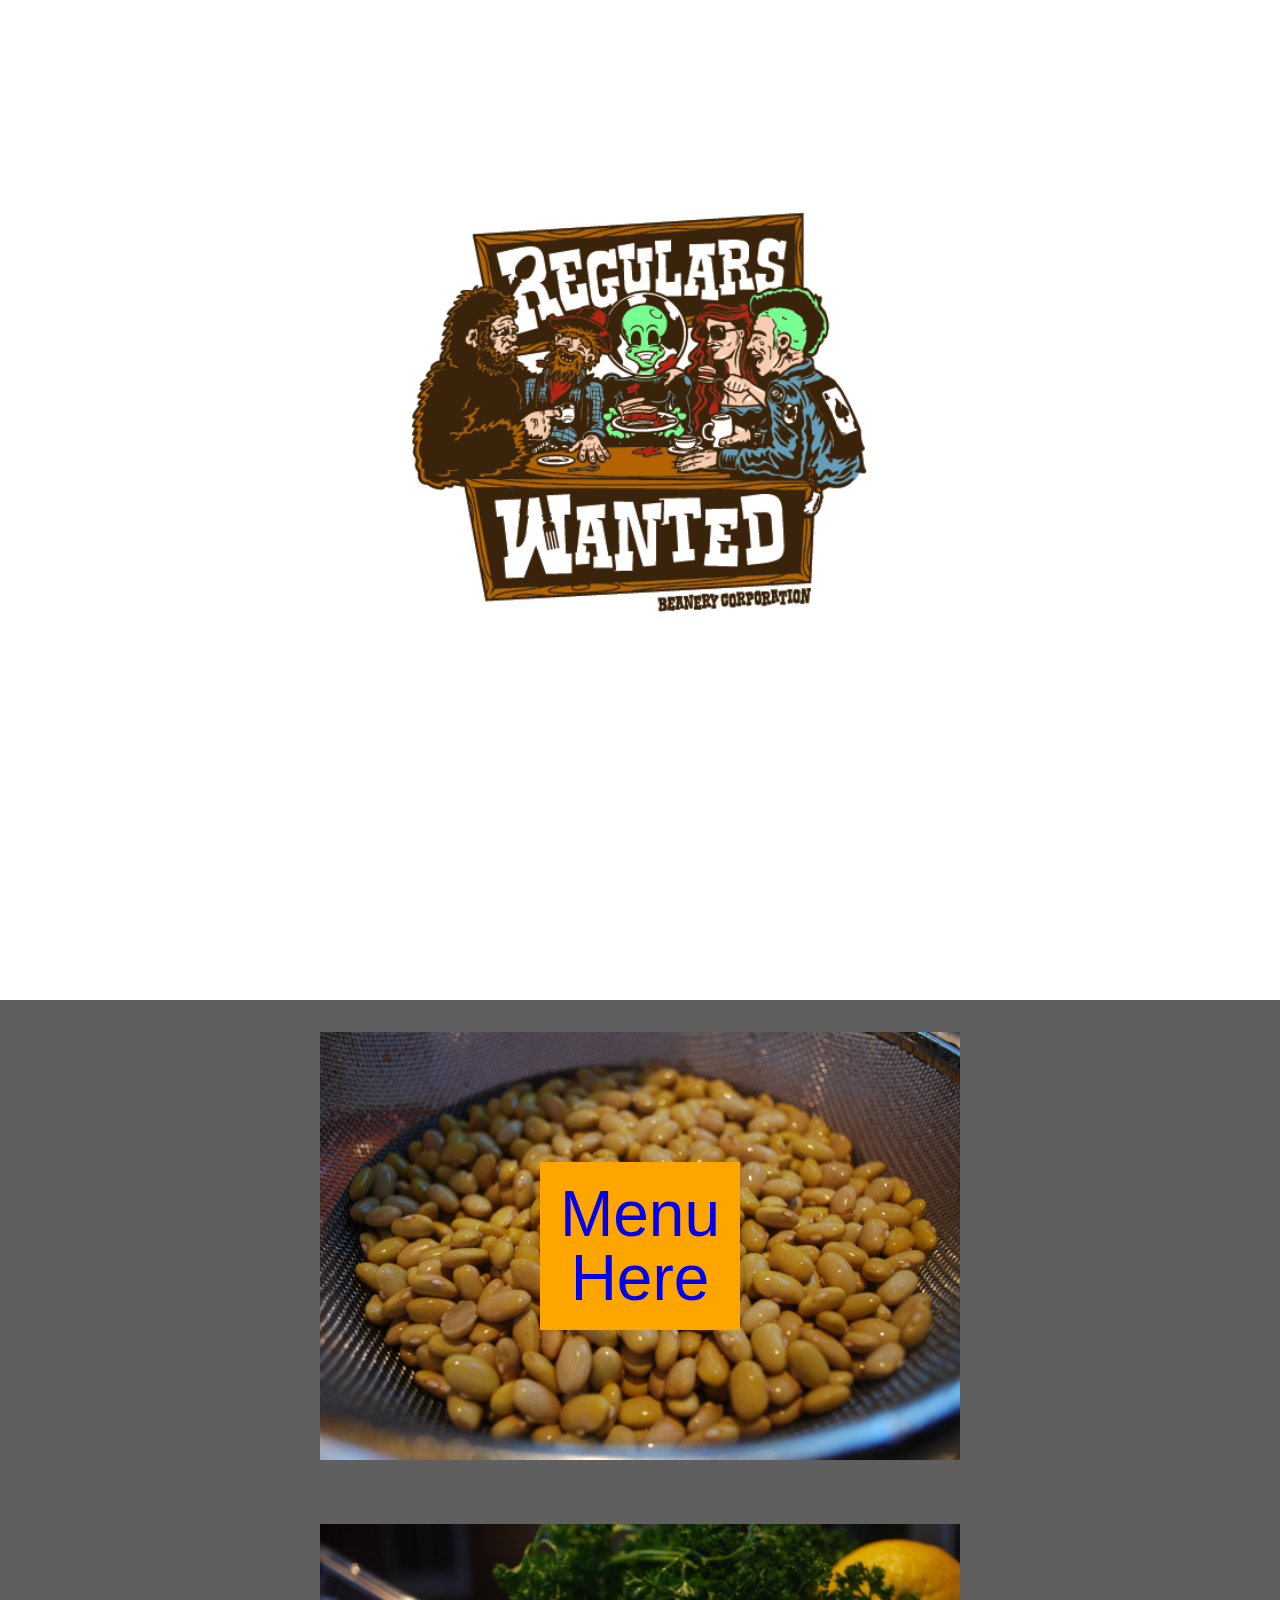
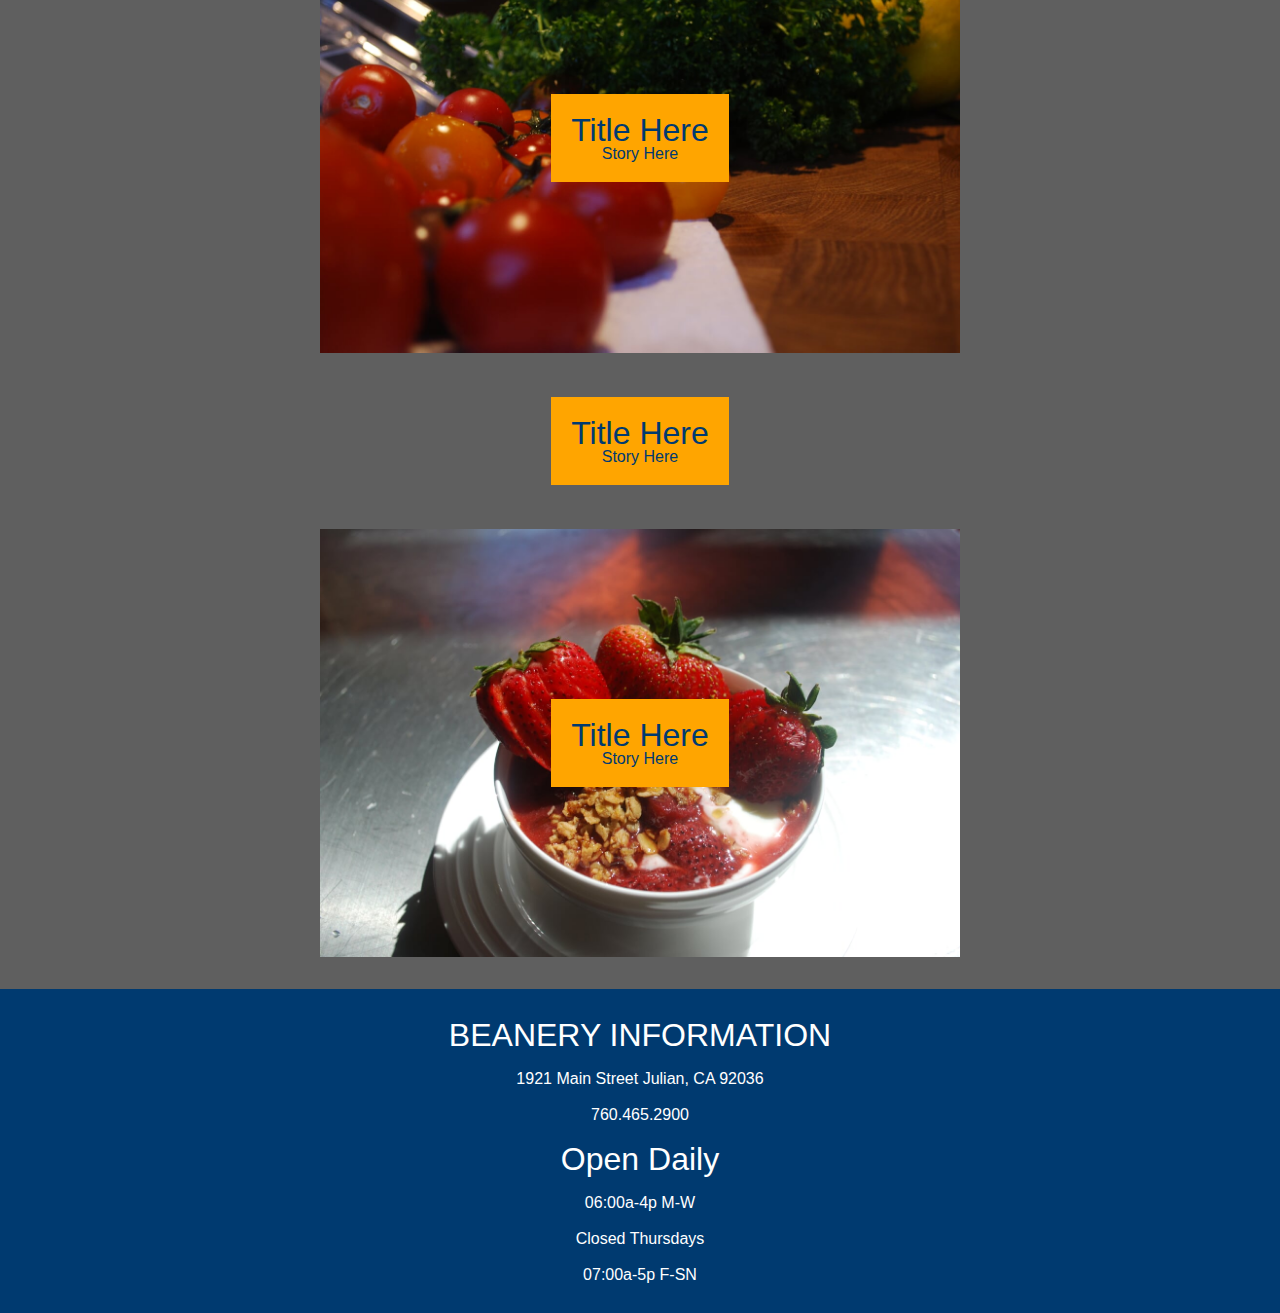
==== index2.html @ 680e262b "Added Pictures, link to menu, link to our story" ====
<!DOCTYPE html>
<html lang="en" dir="ltr">
  <head>
    <meta charset="utf-8">
    <title>Regulars Wanted</title>
    <link rel="stylesheet" href="resources/css/reset.css" type="text/css">
    <link rel="stylesheet" href="resources/css/style2.css" type="text/css">
  </head>
  <body>

<!-- Header
<header>

</header>

<div class="SmallLogo">
  <a href="#">
  <img src=".\resources\images\RWBC_Logo2.jpg" alt="Julian Regulars Wanted Food and Coffee Logo Beanery">
  </a>
</div>
-->
<div class="LargeWindow">
  <!--
  <div class="ContentLargeWindow">
    <p>Beanery, a term used around the turn of the century for an affordable place to eat often serving beans. When in culinary school I craved beans like I could get here on every corner but we’re virtually nonexistent where we were living.  So I cooked them almost every weekend.  I discovered heirloom beans and fell in love with the varieties from Purcell Mountain Farms and Rancho Gordo and even featured them in my creative final exam.  I plan to have a rotating variety of heirloom refried beans (vegan) as well as other seasonal varieties in soups, salads, & chilis.  The other part is of course 50% of the business is coffee.  So we sourced some delicious fair trade certified organic coffee from my favorite roaster and old neighbor Cafe Virtuoso. </p>
  </div>
-->
  <div class="ImgLargeWindow">
    <p>Coffee   ̴ Bakery   ̴ Beanery</p>
    <img src=".\resources\images\RWBC_Full_Logo1.jpg" alt="Regulars Wanted Logo Julian Eating">
    <p>Curated Craft Beer & Wine</p>
  </div>
</div>
<!-- Large Window Section -->


<!-- Body Window -->
<div class="MainBody">

  <!--Pictures In main Body and there text-->

  <div class="PicutureContainers">
    <div class="MainPicImg">
      <img src=".\resources\images\Beans.JPG" alt="Julian Eating Beans Pic">
      <a class="MainBodyTextBoxMenu"href=".\resources\documents\RW_Menu_040919.pdf">
      <div class="MainBodyTextBoxMenuLink">
          <h3>Menu</h3>
        <p>Here</p>
      </div>
      </a>
    </div>
    <div class="MainPicImg">
      <img src=".\resources\images\Tomatos2.JPG" alt="Julian Eating Tomatos Pic">
      <div class="MainBodyTextBox">
        <h3>Title Here</h3>
        <p>Story Here</p>
      </div>
    </div>
    <div class="MainPicImg">
      <img src=".\resources\images\FlamingMeat.JPG" alt="Eat in Julian Flaming Meat Pic">
      <div class="MainBodyTextBox">
        <h3>Title Here</h3>
        <p>Story Here</p>
      </div>
    </div>
    <div class="MainPicImg">
      <img src=".\resources\images\Dessert.JPG" alt="Julian Loves Eating Dessert Pic">
      <div class="MainBodyTextBox">
        <h3>Title Here</h3>
        <p>Story Here</p>
      </div>
    </div>
    <div class="footer">
      <h3>BEANERY INFORMATION</h3>
      <p>1921 Main Street Julian, CA 92036</p>
      <p>760.465.2900</p>
      <h3>Open Daily</h3>
      <p>06:00a-4p M-W</p>
      <p>Closed Thursdays</p>
      <p>07:00a-5p F-SN</p>
    </div>

  </div>

</div>




</body>

</html>












<!---->
---- resources/css/style2.css ----
html {
  font-family: Georgia, Arial, Helvetica, sans-serif;
  font-size: 16px;

}
body{
  position: relative;

}

.SmallLogo {
  position: fixed;
  z-index: 3;
}
.SmallLogo img {
  height: 6rem;
}
/* Large Window formating********************************/

.LargeWindow {

  display: flex;
  align-items: center;
  flex-direction: column;
  background-image: url("https://bn1305files.storage.live.com/[base64]/DSC_0542.JPG?psid=1&width=1315&height=880");
  /* Set a specific height */
  height: 500px;
  /* Create the parallax scrolling effect */
  background-attachment: fixed;
  background-position: center;
  background-repeat: no-repeat;
  background-size: cover;
  height: 1000px;
  width: 100%;
  z-index: 1
}

.ImgLargeWindow{
  display: flex;
  flex-direction: column;
  align-items: center;
  position: fixed;
  margin:auto;
  margin-top: 100px;
  max-width: 100%;
}

.ImgLargeWindow img{
  align-items: center;
  height: 25rem;
  margin:auto;
  max-width: 100%;
}

.ImgLargeWindow p {
  text-align: center;
  color: white;
  font-size: 3rem;
  padding: 2rem;
}
/*
.ContentLargeWindow{
  position: fixed;
  align-items: center;
  margin-top: 100px;
  margin-bottom: 50px;
  color: white;
  text-align: center;
  font-size: 1.25rem;

  max-width: 60%;
  line-height: 1.2;
}
*/
/* Main Body Formating */


.MainBody{

  background-color: #5F5F5F;
  padding-bottom: 100px;
  max-width: 100%;
}
.PicutureContainers {
  position: absolute;
  display: flex;
  flex-flow: column;
  justify-content: space-around;
  align-items: center;
  background-color: #5F5F5F;
  max-width: 100%;
  z-index: 2;

}
.MainPicImg {
  position: relative;
  display: inline-flex;
  flex-flow: column;
  justify-content: space-around;
  align-items: center;

  padding-top: 2rem;
  padding-bottom: 2rem;

}
.MainPicImg img{

  max-width: 50%;

}
.MainBodyTextBoxMenu ,
.MainBodyTextBox,
.MainBodyTextBoxStory{
  position: absolute;
  display: inline-flex;
  flex-flow: column;
  justify-content: space-around;
  display: inline-block;
  text-align: center;
  background-color: orange;
  font-size: 4rem;
  padding: 20px;
}
.MainBodyTextBoxMenu,
.MainBodyTextBoxStory{
  text-decoration: none;
}
.MainBodyTextBox h3,
.MainBodyTextBoxLink h3 {
  font-size: 2rem;
  color: #003A70;
}
.MainBodyTextBox p,
.MainBodyTextBoxLink  p{
  font-size: 1rem;
  color: #003A70;
}



/* Bottom of main body*******************************************************/
.footer {

  text-align: center;
  font-size: 0.75em;
  bottom:0;
  background-color: #003A70;
  width: 100%;
  position: relative;
  z-index: 0;
  padding-top: 20px;
  padding-bottom: 20px;
}

.footer h3{
  font-size: 2rem;
  color: white;
  padding: 10px;
}
.footer p{
  font-size: 1rem;
  color:white;
  padding: 10px;
}











































/**/
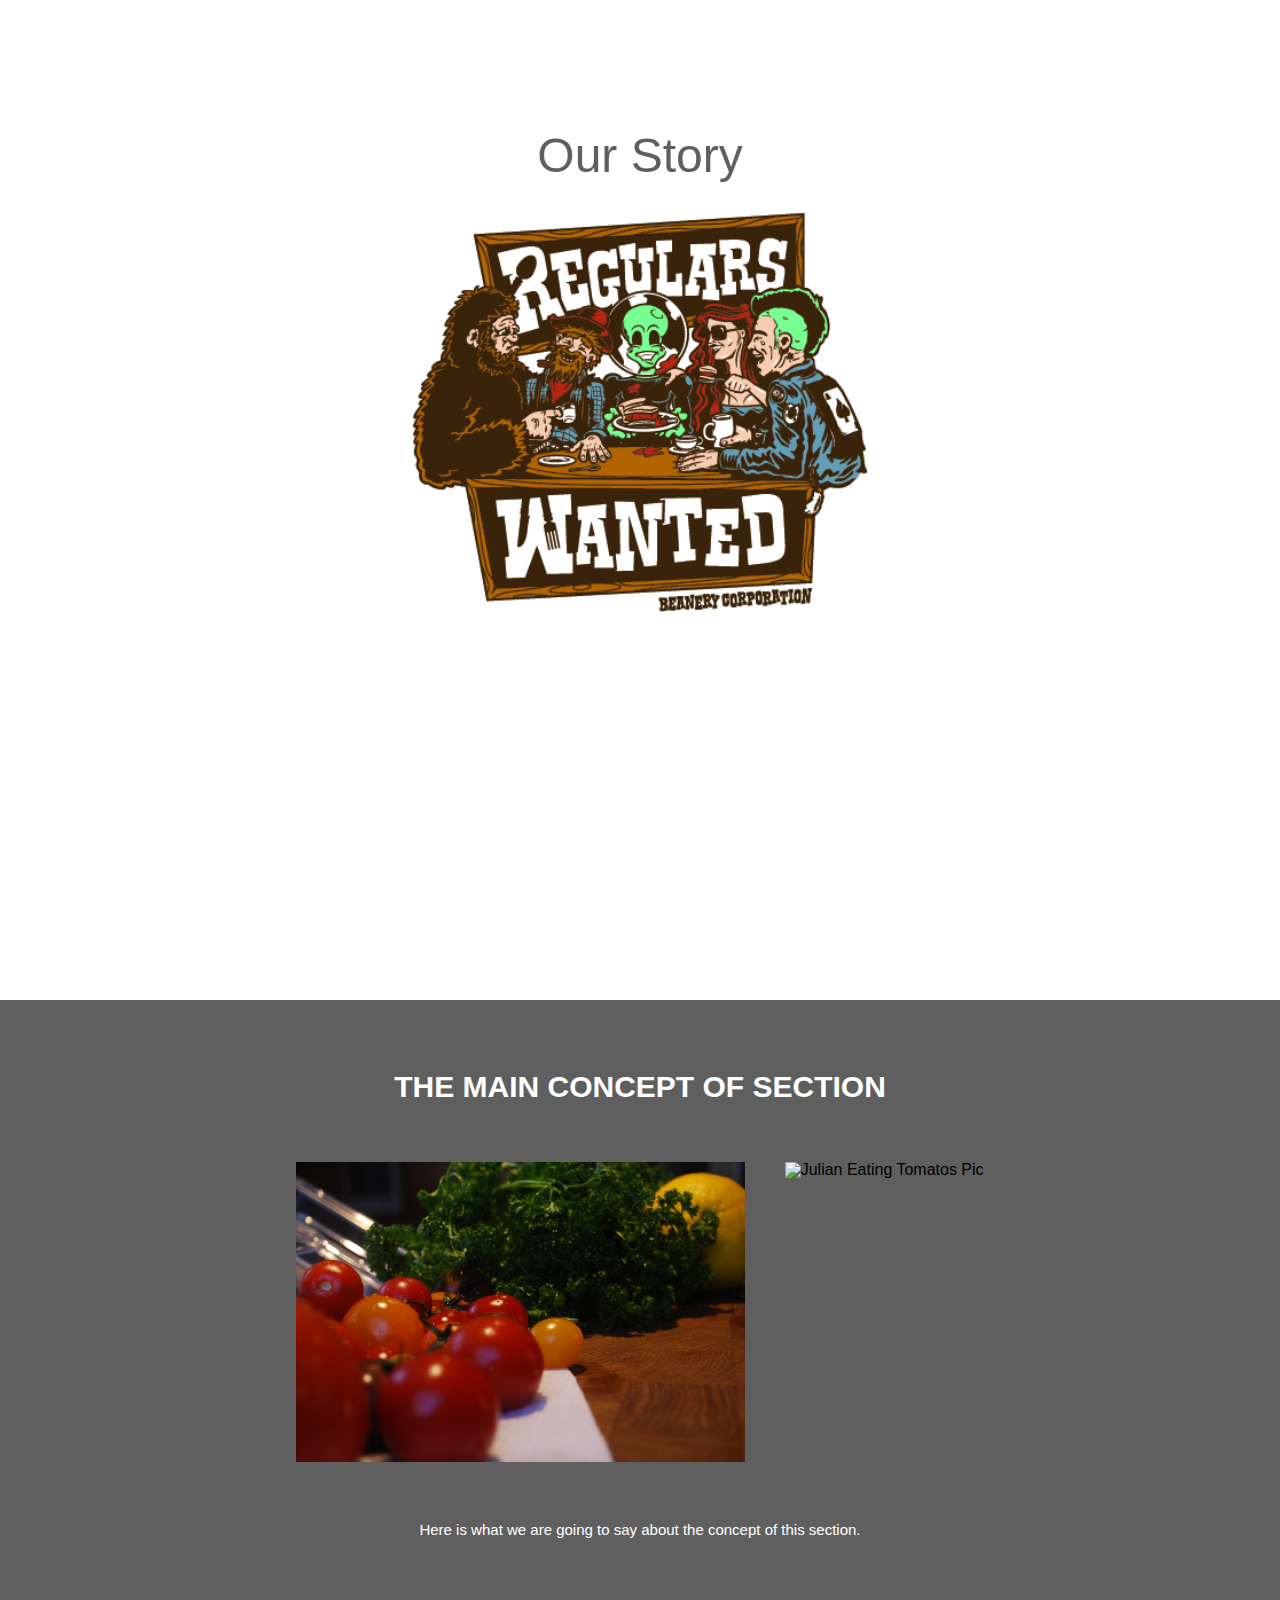
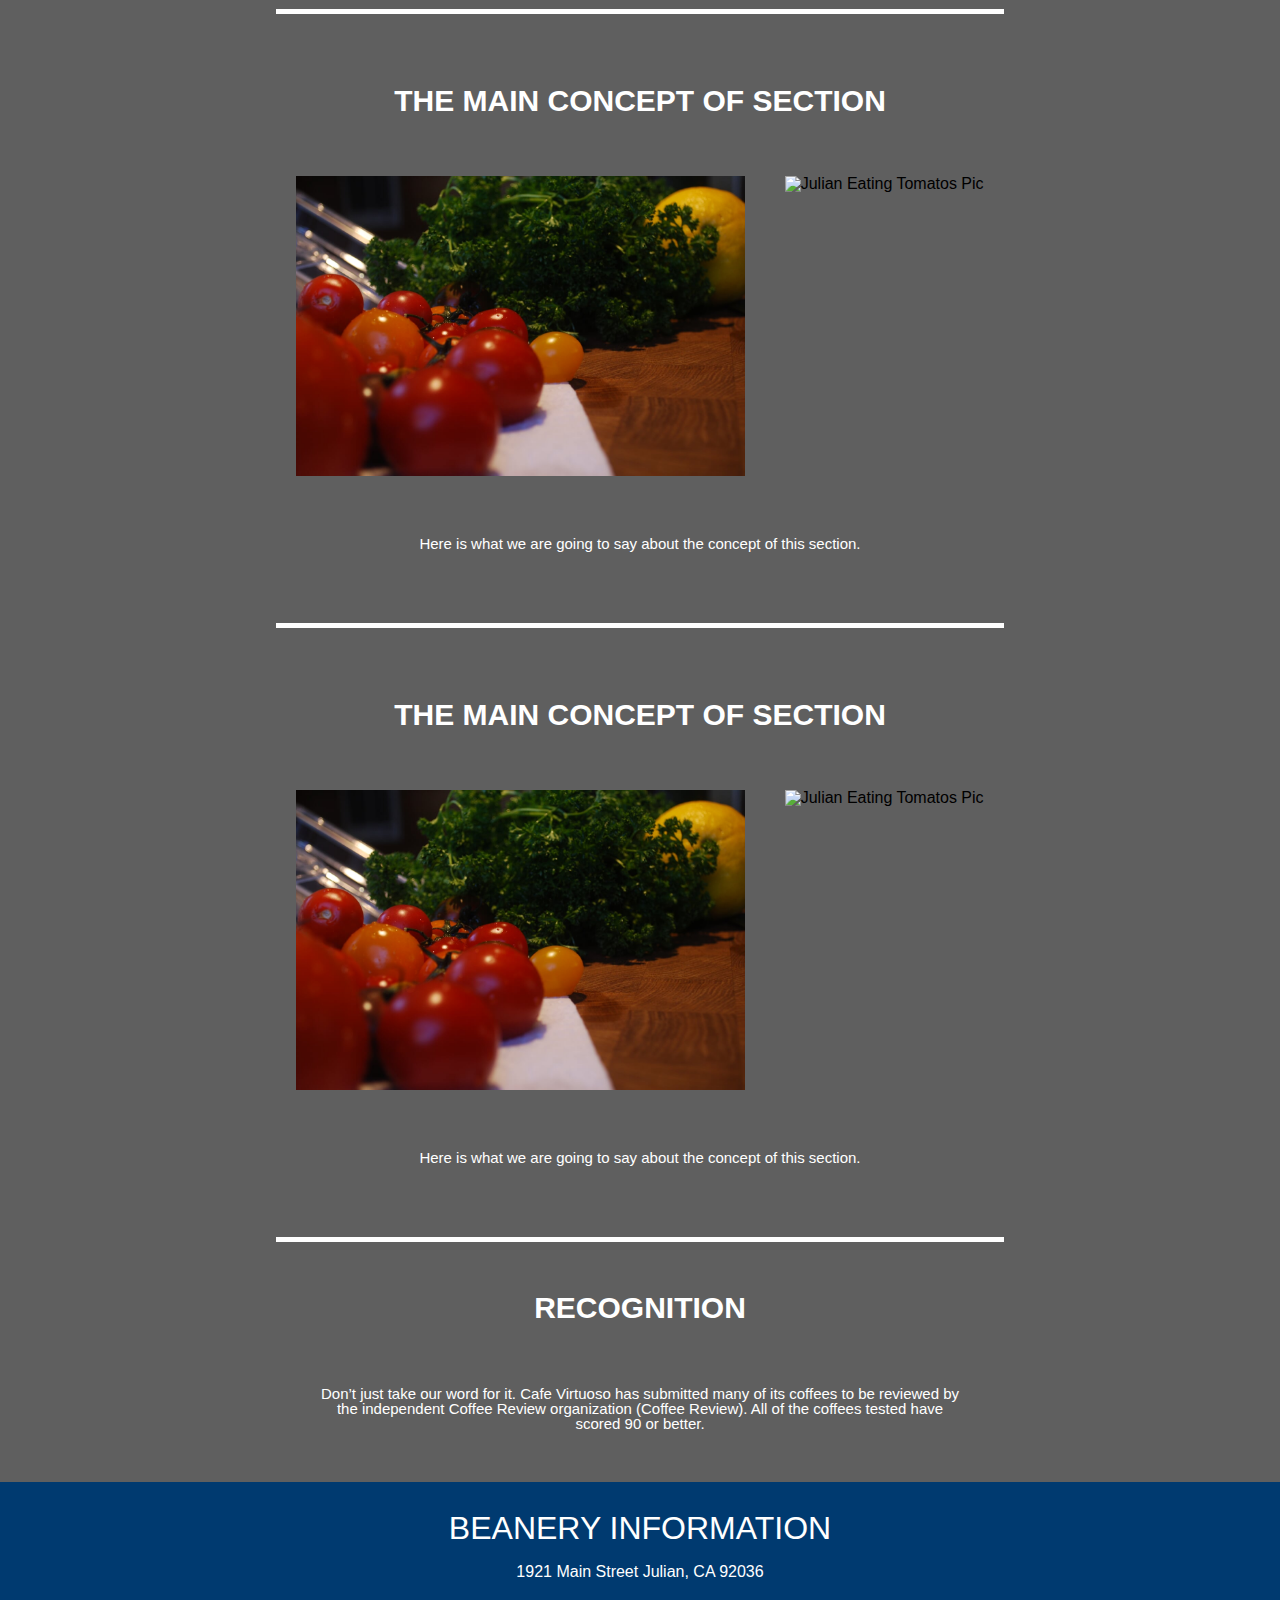
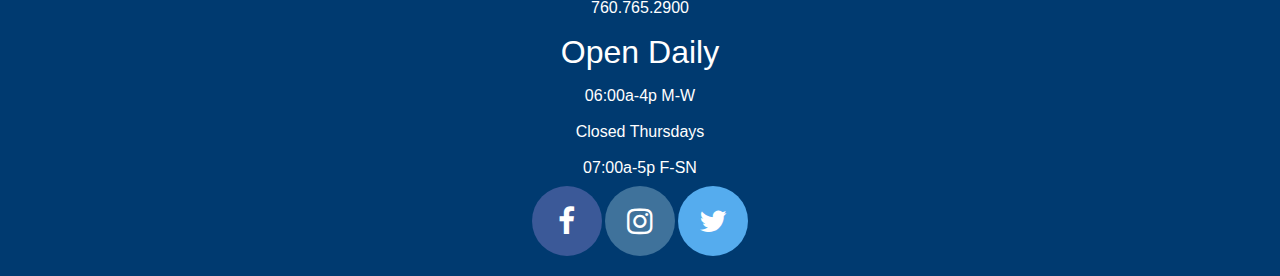
==== commit 3b459f11: "Finished the Our story page added social media icons" ====
--- a/index2.html
+++ b/index2.html
@@ -4,31 +4,17 @@
     <meta charset="utf-8">
     <title>Regulars Wanted</title>
     <link rel="stylesheet" href="resources/css/reset.css" type="text/css">
+    <link rel="stylesheet" href="https://cdnjs.cloudflare.com/ajax/libs/font-awesome/4.7.0/css/font-awesome.min.css">
     <link rel="stylesheet" href="resources/css/style2.css" type="text/css">
   </head>
   <body>
 
-<!-- Header
-<header>
 
-</header>
+<div class="LargeWindow">
+  <div class="ImgLargeWindow">
+    <p>Our Story</p>
+    <img src=".\resources\images\RWBC_Full_Logo1.jpg" alt="Regulars Wanted Logo Julian Eating">
 
-<div class="SmallLogo">
-  <a href="#">
-  <img src=".\resources\images\RWBC_Logo2.jpg" alt="Julian Regulars Wanted Food and Coffee Logo Beanery">
-  </a>
-</div>
--->
-<div class="LargeWindow">
-  <!--
-  <div class="ContentLargeWindow">
-    <p>Beanery, a term used around the turn of the century for an affordable place to eat often serving beans. When in culinary school I craved beans like I could get here on every corner but we’re virtually nonexistent where we were living.  So I cooked them almost every weekend.  I discovered heirloom beans and fell in love with the varieties from Purcell Mountain Farms and Rancho Gordo and even featured them in my creative final exam.  I plan to have a rotating variety of heirloom refried beans (vegan) as well as other seasonal varieties in soups, salads, & chilis.  The other part is of course 50% of the business is coffee.  So we sourced some delicious fair trade certified organic coffee from my favorite roaster and old neighbor Cafe Virtuoso. </p>
-  </div>
--->
-  <div class="ImgLargeWindow">
-    <p>Coffee   ̴ Bakery   ̴ Beanery</p>
-    <img src=".\resources\images\RWBC_Full_Logo1.jpg" alt="Regulars Wanted Logo Julian Eating">
-    <p>Curated Craft Beer & Wine</p>
   </div>
 </div>
 <!-- Large Window Section -->
@@ -40,44 +26,50 @@
   <!--Pictures In main Body and there text-->
 
   <div class="PicutureContainers">
-    <div class="MainPicImg">
-      <img src=".\resources\images\Beans.JPG" alt="Julian Eating Beans Pic">
-      <a class="MainBodyTextBoxMenu"href=".\resources\documents\RW_Menu_040919.pdf">
-      <div class="MainBodyTextBoxMenuLink">
-          <h3>Menu</h3>
-        <p>Here</p>
+
+    <!-- Section One-->
+
+    <div class="Section">
+      <h3>THE MAIN CONCEPT OF SECTION</h3>
+      <div class="ImgContainer">
+        <img src=".\resources\images\Tomatos2.JPG" alt="Julian Eating Tomatos Pic">
+        <img src=".\resources\images\Tomatos.JPG" alt="Julian Eating Tomatos Pic">
       </div>
-      </a>
+      <p>Here is what we are going to say about the concept of this section.</p>
     </div>
-    <div class="MainPicImg">
-      <img src=".\resources\images\Tomatos2.JPG" alt="Julian Eating Tomatos Pic">
-      <div class="MainBodyTextBox">
-        <h3>Title Here</h3>
-        <p>Story Here</p>
+    <div class="Section">
+      <h3>THE MAIN CONCEPT OF SECTION</h3>
+      <div class="ImgContainer">
+        <img src=".\resources\images\Tomatos2.JPG" alt="Julian Eating Tomatos Pic">
+        <img src=".\resources\images\Tomatos.JPG" alt="Julian Eating Tomatos Pic">
       </div>
+      <p>Here is what we are going to say about the concept of this section.</p>
     </div>
-    <div class="MainPicImg">
-      <img src=".\resources\images\FlamingMeat.JPG" alt="Eat in Julian Flaming Meat Pic">
-      <div class="MainBodyTextBox">
-        <h3>Title Here</h3>
-        <p>Story Here</p>
+    <div class="Section">
+      <h3>THE MAIN CONCEPT OF SECTION</h3>
+      <div class="ImgContainer">
+        <img src=".\resources\images\Tomatos2.JPG" alt="Julian Eating Tomatos Pic">
+        <img src=".\resources\images\Tomatos.JPG" alt="Julian Eating Tomatos Pic">
       </div>
+      <p>Here is what we are going to say about the concept of this section.</p>
     </div>
-    <div class="MainPicImg">
-      <img src=".\resources\images\Dessert.JPG" alt="Julian Loves Eating Dessert Pic">
-      <div class="MainBodyTextBox">
-        <h3>Title Here</h3>
-        <p>Story Here</p>
-      </div>
+    <div class="Recongnition">
+      <h3>RECOGNITION</h3>
+      <p>Don’t just take our word for it. Cafe Virtuoso has submitted many of its coffees to be reviewed by the independent Coffee Review organization (Coffee Review). All of the coffees tested have scored 90 or better.</p>
+
     </div>
     <div class="footer">
       <h3>BEANERY INFORMATION</h3>
       <p>1921 Main Street Julian, CA 92036</p>
-      <p>760.465.2900</p>
+      <p>760.765.2900</p>
       <h3>Open Daily</h3>
       <p>06:00a-4p M-W</p>
       <p>Closed Thursdays</p>
       <p>07:00a-5p F-SN</p>
+      <a href="https://www.facebook.com/Regulars-Wanted-2172424599651532/" class="fa fa-facebook"></a>
+      <a href="https://www.instagram.com/regularswanted/" class="fa fa-instagram"></a>
+      <a href="http://www.twitter.com/regularswanted" class="fa fa-twitter"></a>
+
     </div>
 
   </div>
--- a/resources/css/style2.css
+++ b/resources/css/style2.css
@@ -8,13 +8,6 @@
 
 }
 
-.SmallLogo {
-  position: fixed;
-  z-index: 3;
-}
-.SmallLogo img {
-  height: 6rem;
-}
 /* Large Window formating********************************/
 
 .LargeWindow {
@@ -29,7 +22,7 @@
   background-attachment: fixed;
   background-position: center;
   background-repeat: no-repeat;
-  background-size: cover;
+  background-size: 100%;
   height: 1000px;
   width: 100%;
   z-index: 1
@@ -54,24 +47,11 @@
 
 .ImgLargeWindow p {
   text-align: center;
-  color: white;
+  color: #5F5F5F;
   font-size: 3rem;
   padding: 2rem;
 }
-/*
-.ContentLargeWindow{
-  position: fixed;
-  align-items: center;
-  margin-top: 100px;
-  margin-bottom: 50px;
-  color: white;
-  text-align: center;
-  font-size: 1.25rem;
-
-  max-width: 60%;
-  line-height: 1.2;
-}
-*/
+
 /* Main Body Formating */
 
 
@@ -79,7 +59,7 @@
 
   background-color: #5F5F5F;
   padding-bottom: 100px;
-  max-width: 100%;
+  width: 100%;
 }
 .PicutureContainers {
   position: absolute;
@@ -88,60 +68,88 @@
   justify-content: space-around;
   align-items: center;
   background-color: #5F5F5F;
-  max-width: 100%;
+  width: 100%;
   z-index: 2;
 
 }
-.MainPicImg {
+.Section {
   position: relative;
   display: inline-flex;
   flex-flow: column;
   justify-content: space-around;
   align-items: center;
-
+  max-width: 100%;
   padding-top: 2rem;
   padding-bottom: 2rem;
-
-}
-.MainPicImg img{
-
-  max-width: 50%;
-
-}
-.MainBodyTextBoxMenu ,
-.MainBodyTextBox,
-.MainBodyTextBoxStory{
-  position: absolute;
-  display: inline-flex;
-  flex-flow: column;
-  justify-content: space-around;
-  display: inline-block;
-  text-align: center;
-  background-color: orange;
-  font-size: 4rem;
+  border-bottom-style: solid;
+  border-color: white;
+  border-width: thick;
+}
+
+.Section h3 {
+  font-size: 30px;
+  font-weight: bold;
+  color:White;
+  padding: 40px;
+}
+
+.Section p {
+  font-size: 15px;
+  padding: 40px;
+  color:White;
+}
+
+.ImgContainer {
+  position: relative;
+  display: flex;
+  flex-flow: row;
+}
+.ImgContainer img {
+  height: 300px;
+  margin: auto;
   padding: 20px;
 }
-.MainBodyTextBoxMenu,
-.MainBodyTextBoxStory{
-  text-decoration: none;
-}
-.MainBodyTextBox h3,
-.MainBodyTextBoxLink h3 {
-  font-size: 2rem;
-  color: #003A70;
-}
-.MainBodyTextBox p,
-.MainBodyTextBoxLink  p{
-  font-size: 1rem;
-  color: #003A70;
-}
-
-
-
+/* Recongnition Secton */
+
+.Recongnition {
+  display: flex;
+  flex-direction: column;
+  align-items: center;
+  text-align: center;
+
+  font-size: 0.75em;
+  bottom:0;
+  background-color: #5F5F5F;
+  width: 50%;
+  position: relative;
+  z-index: 0;
+  padding-top: 20px;
+  padding-bottom: 20px;
+  height: 200px;
+
+}
+
+.Recongnition h3 {
+  font-size: 30px;
+  font-weight: bold;
+  color:White;
+  text-align: center;
+  vertical-align: middle;
+  margin: auto;
+}
+
+.Recongnition p {
+  font-size: 15px;
+  color:White;
+  text-align: center;
+  vertical-align: middle;
+  margin: auto;
+}
 /* Bottom of main body*******************************************************/
 .footer {
 
   text-align: center;
+  vertical-align: middle;
   font-size: 0.75em;
   bottom:0;
   background-color: #003A70;
@@ -163,10 +171,39 @@
   padding: 10px;
 }
 
-
-
-
-
+.fa {
+  padding: 20px;
+  font-size: 30px;
+  width: 30px;
+  text-align: center;
+  text-decoration: none;
+  border-radius: 50%;
+}
+
+/* Add a hover effect if you want */
+.fa:hover {
+  opacity: 0.7;
+}
+
+/* Set a specific color for each brand */
+
+/* Facebook */
+.fa-facebook {
+  background: #3B5998;
+  color: white;
+}
+
+/* Twitter */
+.fa-twitter {
+  background: #55ACEE;
+  color: white;
+}
+
+/* Instagram */
+.fa-instagram {
+  background: #3f729b;
+  color: white;
+}
 
 
 
